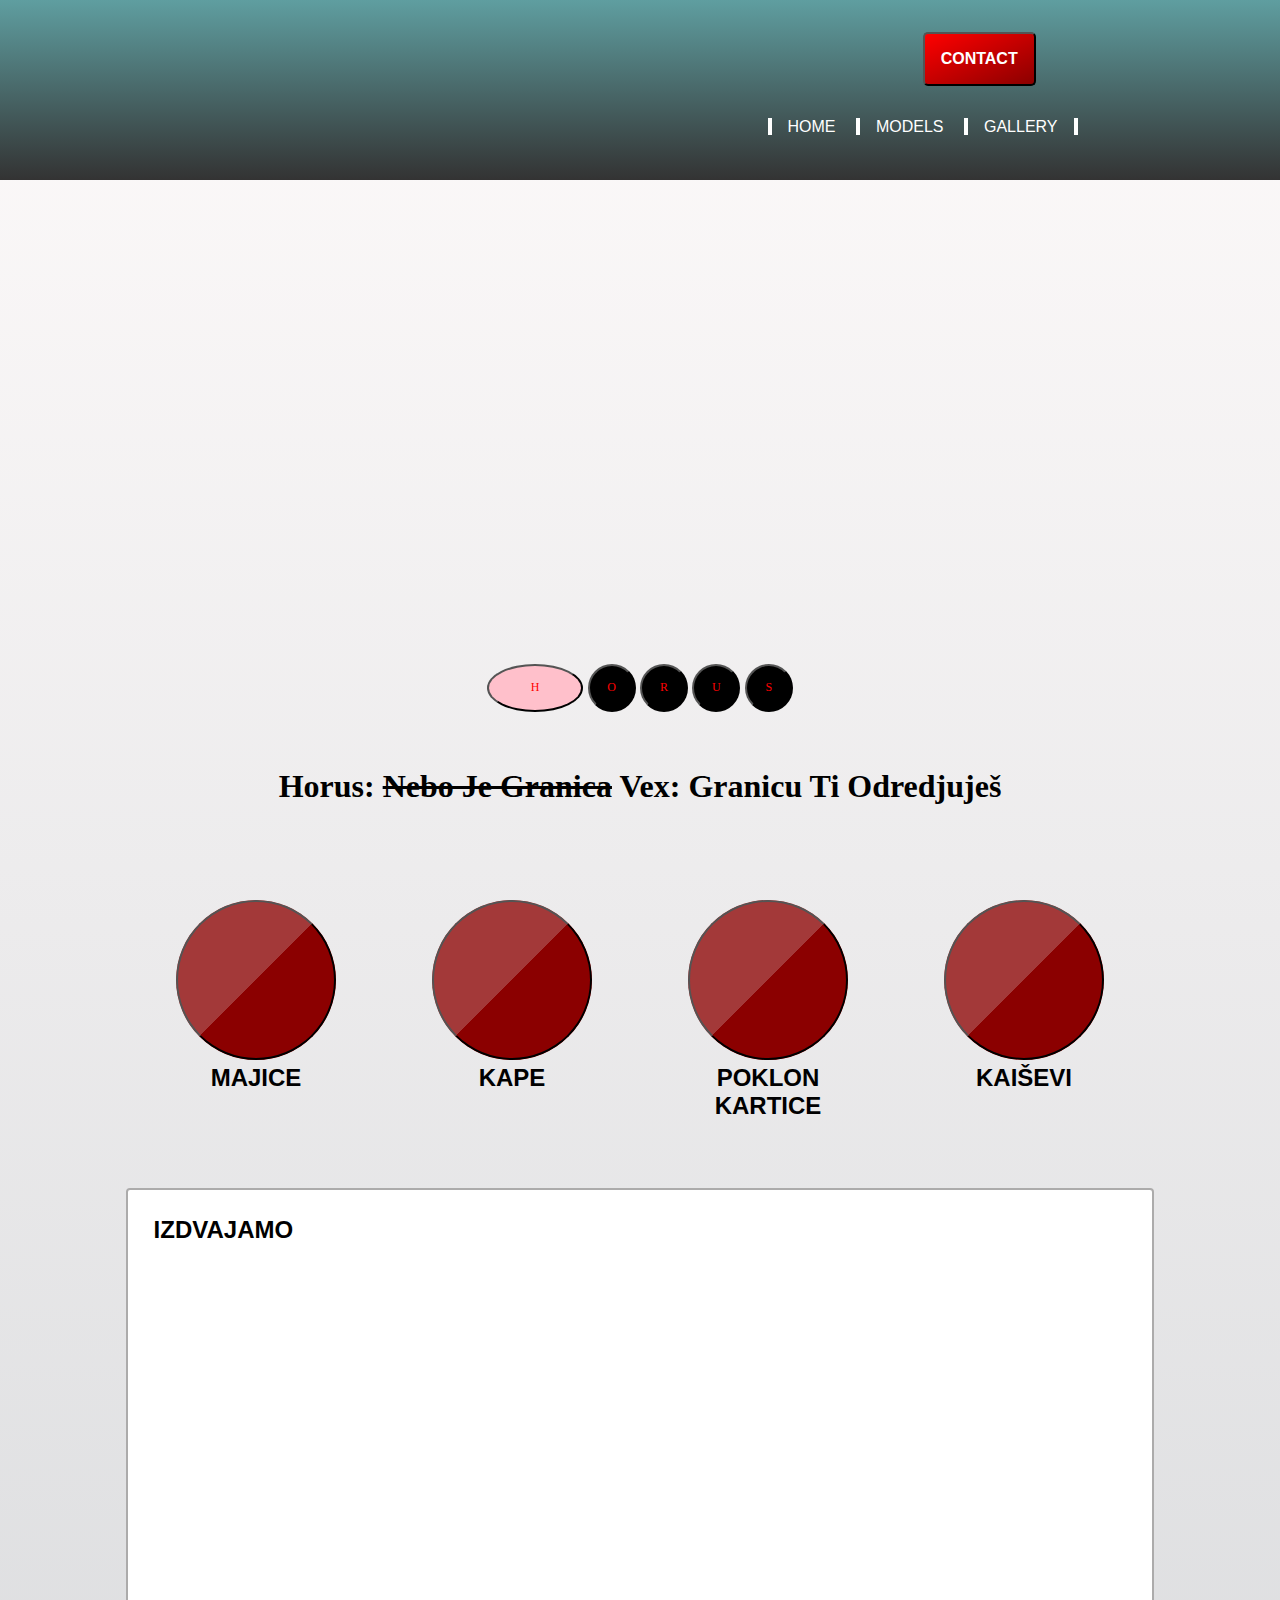
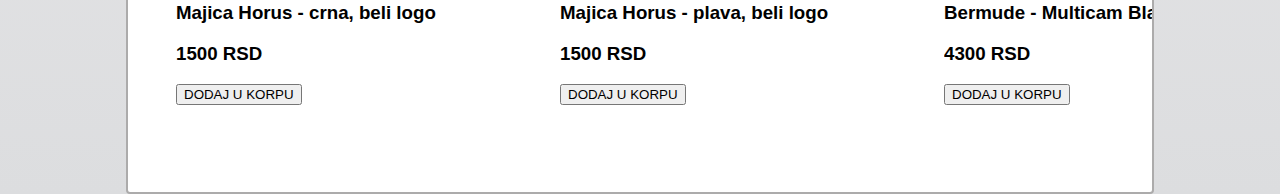
==== websiteModelTwo.html @ 19a073bb "Add files via upload" ====
<!DOCTYPE html>
<html>
<head>
    <meta charset="UTF-8">
    <title>websiteModelTwo</title>
    <link rel="stylesheet" type="text/css" href="websiteModelTwo.style.css">
</head>
<body>
    <div class="headerAndColumn">
    <div class="header">
        <div class="logo">
            <a href="https://vex-code-artist.neocities.org/">
            <div class="logoPicture" alt="loading logo"></div>
            </a>
        </div>
        <div class="contacts">
            <div class="buttonSearchHolder">
                <button id="languageEnglish" class="language">ENG/SRB</button>
                <button id="languageSerbian" class="language" style="display:none">SRB/ENG</button>
                <button id="contactEnglish" style="display: inline;" class="contactUs">CONTACT</button>
                <button id="contactSerbian" style="display: none;" class="contactUs">KONTAKT</button>
            </div>
            <div id="linksEnglish" style="display:inline" class="linksBellowButtonSearchHolder">
                <a href="https://vex-code-artist.neocities.org/">HOME</a>
                <a href="https://vex-code-artist.neocities.org/vexModels">MODELS</a>
                <a href="https://vex-code-artist.neocities.org/vexGalleryEnglish" style="border-right: 0.25rem solid white;">GALLERY</a>
            </div>
            <div id="linksSerbian" style="display:none" class="linksBellowButtonSearchHolder">
                <a href="https://vex-code-artist.neocities.org/">POČETNA</a>
                <a href="https://vex-code-artist.neocities.org/vexModels">MODELI</a>
                <a href="https://vex-code-artist.neocities.org/vexGalleryEnglish" style="border-right: 0.25rem solid white;">GALERIJA</a>
            </div>
        </div>
    </div>
    <div class="firstColumn">
    <div id="niceGallery" class="niceGallery">
    <div id="daughterOne" class="niceGalleryDaughter"></div>
    <div id="daughterTwo" class="niceGalleryDaughter"></div>
    <div id="daughterThree" class="niceGalleryDaughter"></div>
    <div id="daughterFour" class="niceGalleryDaughter"></div>
    <div id="daughterFive" class="niceGalleryDaughter"></div>
    </div> 
    </div>
    <div class="holderButtonVex">
    <button style="width:6rem; background-color: pink;" id="leftV">H</button>
    <button id="leftE">O</button>
    <button id="centerX">R</button>
    <button id="rightE">U</button>
    <button id="rightV">S</button>
    </div>
    <button id="buttonVexBlock"></button>
    <h1 style="text-align: center; color: black; font-family:cursive; margin-top: 3rem;">Horus: <span style="text-decoration: line-through;">Nebo Je Granica</span> Vex: Granicu Ti Odredjuješ</h1>
    </div>
    <div class="sixCircleContainer">
    <div class="sixCircleContainerDaughter" id="sixCircleContainerDaughter">
        <div class="circleMother" id="circleOneMother">
        <div id="circleOne">
            <button class="circleOneDaughter" id="circleOneDaughter"></button>
        </div>
        <h2>MAJICE</h2>
        </div>
        <div class="circleMother" id="circleTwoMother">
        <div id="circleTwo">
            <button class="circleOneDaughter" id="circleTwoDaughter"></button>
        </div>
        <h2>KAPE</h2>
        </div>
        <div class="circleMother"  id="circleThreeMother">
        <div id="circleThree">
            <button class="circleOneDaughter" id="circleThreeDaughter"></button>
        </div>
        <h2>POKLON KARTICE</h2>
        </div>
        <div class="circleMother" id="circleFourMother">
        <div id="circleFour">
            <button class="circleOneDaughter" id="circleFourDaughter"></button>
        </div>
        <h2>KAIŠEVI</h2>
        </div>
        <div class="circleMother" id="circleFiveMother">
        <div id="circleFive">
            <button class="circleOneDaughter" id="circleFiveDaughter"></button>
        </div>
        <h2>PRIVESCI</h2>
        </div>
        <div class="circleMother" id="circleSixMother">
        <div id="circleSix">
            <button class="circleOneDaughter" id="circleSixDaughter" ></button>
        </div>
        <h2>ŠOLJE</h2>
        </div>
        <div class="circleMother"  id="circleSevenMother">
            <div id="circleSeven">
            <button class="circleOneDaughter" id="circleSevenDaughter"></button>
        </div>
        <h2>UPALJAČI ZA AUTOMOBILE</h2>
        </div>
        <div class="circleMother" id="circleEightMother">
        <div id="circleEight">
            <button class="circleOneDaughter" id="circleEightDaughter"></button>
        </div>
        <h2>LISICE</h2>
        </div>
        <div class="circleMother" id="circleOneMother">
            <div id="circleOne">
                <button class="circleOneDaughter" id="circleOneDaughter"></button>
            </div>
            <h2>MAJICE</h2>
            </div>
            <div class="circleMother" id="circleTwoMother">
            <div id="circleTwo">
                <button class="circleOneDaughter" id="circleTwoDaughter"></button>
            </div>
            <h2>KAPE</h2>
            </div>
            <div class="circleMother"  id="circleThreeMother">
            <div id="circleThree">
                <button class="circleOneDaughter" id="circleThreeDaughter"></button>
            </div>
            <h2>POKLON KARTICE</h2>
            </div>
            <div class="circleMother" id="circleFourMother">
            <div id="circleFour">
                <button class="circleOneDaughter" id="circleFourDaughter"></button>
            </div>
            <h2>KAIŠEVI</h2>
            </div>
            <div class="circleMother" id="circleFiveMother">
            <div id="circleFive">
                <button class="circleOneDaughter" id="circleFiveDaughter"></button>
            </div>
            <h2>PRIVESCI</h2>
            </div>
            <div class="circleMother" id="circleSixMother">
            <div id="circleSix">
                <button class="circleOneDaughter" id="circleSixDaughter" ></button>
            </div>
            <h2>ŠOLJE</h2>
            </div>
    </div>
    </div>
    <div class="sixCircleContainerMobile">
        <div class="sixCircleContainerDaughterMobile" id="sixCircleContainerDaughterMobile">
            <div class="circleMotherMobile" id="circleOneMotherMobile">
            <div id="circleOneMobile">
                <button class="circleOneDaughterMobile" id="circleOneDaughterMobile"></button>
            </div>
            <h2>MAJICE</h2>
           </div>
           <div class="circleMotherMobile" id="circleTwoMotherMobile">
            <div id="circleTwoMobile">
                <button class="circleOneDaughterMobile" id="circleTwoDaughterMobile"></button>
            </div>
            <h2>KAPE</h2>
           </div>
           <div class="circleMotherMobile" id="circleThreeMotherMobile">
            <div id="circleThreeMobile">
                <button class="circleOneDaughterMobile" id="circleThreeDaughterMobile"></button>
            </div>
            <h2>POKLON KARTICE</h2>
            </div>
            <div class="circleMotherMobile" id="circleFourMotherMobile">
            <div id="circleFourMobile">
                <button class="circleOneDaughterMobile" id="circleFourDaughterMobile"></button>
            </div>
            <h2>KAIŠEVI</h2>
            </div>
            <div class="circleMotherMobile" id="circleFiveMotherMobile">
            <div id="circleFiveMobile">
                <button class="circleOneDaughterMobile" id="circleFiveDaughterMobile"></button>
            </div>
            <h2>PRIVESCI</h2>
            </div>
            <div class="circleMotherMobile" id="circleSixMotherMobile">
            <div id="circleSixMobile">
                <button class="circleOneDaughterMobile" id="circleSixDaughterMobile"></button>
            </div>
            <h2>ŠOLJE</h2>
            </div>
            <div class="circleMotherMobile" id="circleSevenMotherMobile">
            <div id="circleSevenMobile">
                <button class="circleOneDaughterMobile" id="circleSevenDaughterMobile"></button>
            </div>
            <h2>UPALJAČI ZA AUTOMOBILE</h2>
            </div>
            <div class="circleMotherMobile" id="circleEightMotherMobile">
            <div id="circleEightMobile">
                <button class="circleOneDaughterMobile" id="circleEightDaughterMobile"></button>
            </div>
            <h2>LISICE</h2>
            </div>
            <div class="circleMotherMobile" id="circleOneMotherMobile">
                <div id="circleOneMobile">
                    <button class="circleOneDaughterMobile" id="circleOneDaughterMobile"></button>
                </div>
                <h2>MAJICE</h2>
               </div>
               <div class="circleMotherMobile" id="circleTwoMotherMobile">
                <div id="circleTwoMobile">
                    <button class="circleOneDaughterMobile" id="circleTwoDaughterMobile"></button>
                </div>
                <h2>KAPE</h2>
               </div>
               <div class="circleMotherMobile" id="circleThreeMotherMobile">
                <div id="circleThreeMobile">
                    <button class="circleOneDaughterMobile" id="circleThreeDaughterMobile"></button>
                </div>
                <h2>POKLON KARTICE</h2>
                </div>
                <div class="circleMotherMobile" id="circleFourMotherMobile">
                <div id="circleFourMobile">
                    <button class="circleOneDaughterMobile" id="circleFourDaughterMobile"></button>
                </div>
                <h2>KAIŠEVI</h2>
                </div>
                <div class="circleMotherMobile" id="circleFiveMotherMobile">
                <div id="circleFiveMobile">
                    <button class="circleOneDaughterMobile" id="circleFiveDaughterMobile"></button>
                </div>
                <h2>PRIVESCI</h2>
                </div>
                <div class="circleMotherMobile" id="circleSixMotherMobile">
                <div id="circleSixMobile">
                    <button class="circleOneDaughterMobile" id="circleSixDaughterMobile"></button>
                </div>
                <h2>ŠOLJE</h2>
                </div>
        </div>
        </div>
        <div class="fourCubeContainer">
            <h2 style="font-weight: strong; text-align: LEFT;">IZDVAJAMO</h2>
            <div class="fourCubeContainerDaughter" id="fourCubeContainerDaughter">
                <div class="cubeMother" id="cubeOneMother">
                <div id="cubeOne">
                    <button class="cubeOneDaughter" id="cubeOneDaughter"></button>
                </div>
                <h3><span>Majica Horus - crna, beli logo</span></h3>
                <h3>1500 RSD</h3>
                <button id="pro01">DODAJ U KORPU</button>
                </div>
                <div class="cubeMother" id="cubeTwoMother">
                <div id="cubeTwo">
                    <button class="cubeOneDaughter" id="cubeTwoDaughter"></button>
                </div>
                <h3>Majica Horus - plava, beli logo</h3>
                <h3>1500 RSD</h3>
                <button id="pro02" >DODAJ U KORPU</button>
                </div>
                <div class="cubeMother"  id="cubeThreeMother">
                <div id="cubeThree">
                    <button class="cubeOneDaughter" id="cubeThreeDaughter"></button>
                </div>
                <h3>Bermude - Multicam Black</h3>
                <h3>4300 RSD</h3>
                <button id="pro03">DODAJ U KORPU</button>
                </div>
                <div class="cubeMother" id="cubeFourMother">
                <div id="cubeFour">
                    <button class="cubeOneDaughter" id="cubeFourDaughter"></button>
                </div>
                <h3>Duks D-1A INT - zeleni</h3>
                <h3>4900 RSD</h3>
                <button id="pro04">DODAJ U KORPU</button>
                </div>
                <div class="cubeMother" id="cubeFiveMother">
                <div id="cubeFive">
                    <button class="cubeOneDaughter" id="cubeFiveDaughter"></button>
                </div>
                <h3>Pantalone P-2 Gen II TCT - kojot</h3>
                <h3>7500 RSD</h3>
                <button id="pro05" >DODAJ U KORPU</button>
                </div>
                <div class="cubeMother" id="cubeSixMother">
                <div id="cubeSix">
                    <button class="cubeOneDaughter" id="cubeSixDaughter" ></button>
                </div>
                <h3>Jakna X-5 - crna</h3>
                <h3>12900 RSD</h3>
                <button id="pro06">DODAJ U KORPU</button>
                </div>
                <div class="cubeMother"  id="cubeSevenMother">
                    <div id="cubeSeven">
                    <button class="cubeOneDaughter" id="cubeSevenDaughter"></button>
                </div>
                <h3>Aktivni veš Raptor donji- zeleni</h3>
                <h3>3600 RSD</h3>
                <button id="pro07">DODAJ U KORPU</button>
                </div>
                <div class="cubeMother" id="cubeEightMother">
                <div id="cubeEight">
                    <button class="cubeOneDaughter" id="cubeEightDaughter"></button>
                </div>
                <h3>Aktivni veš Raptor gornji- zeleni</h3>
                <h3>3600 RSD</h3>
                <button id="pro08">DODAJ U KORPU</button>
                </div>
                <div class="cubeMother" id="cubeOneMother">
                    <div id="cubeOne">
                        <button class="cubeOneDaughter" id="cubeOneDaughter"></button>
                    </div>
                    <h3><span>Majica Horus - crna, beli logo</span></h3>
                    <h3>1500 RSD</h3>
                    <button id="pro011">DODAJ U KORPU</button>
                    </div>
                     <div class="cubeMother" id="cubeTwoMother">
                <div id="cubeTwo">
                    <button class="cubeOneDaughter" id="cubeTwoDaughter"></button>
                </div>
                <h3>Majica Horus - plava, beli logo</h3>
                <h3>1500 RSD</h3>
                <button id="pro022" >DODAJ U KORPU</button>
                </div>
                <div class="cubeMother"  id="cubeThreeMother">
                <div id="cubeThree">
                    <button class="cubeOneDaughter" id="cubeThreeDaughter"></button>
                </div>
                <h3>Bermude - Multicam Black</h3>
                <h3>4300 RSD</h3>
                <button id="pro033">DODAJ U KORPU</button>
                </div>
                <div class="cubeMother" id="cubeFourMother">
                <div id="cubeFour">
                    <button class="cubeOneDaughter" id="cubeFourDaughter"></button>
                </div>
                <h3>Duks D-1A INT - zeleni</h3>
                <h3>4900 RSD</h3>
                <button id="pro044">DODAJ U KORPU</button>
                </div>
            </div>
            </div>
            <div class="fourCubeContainerMobile">
                <h2 style="font-weight: strong; text-align: LEFT;">IZDVAJAMO</h2>
                <div class="fourCubeContainerDaughterMobile" id="fourCubeContainerDaughterMobile">
                    <div class="cubeMotherMobile" id="cubeOneMotherMobile">
                    <div id="cubeOneMobile">
                        <button class="cubeOneDaughterMobile" id="cubeOneDaughterMobile"></button>
                    </div>
                    <h3>Majica Horus - crna, beli logo</h3>
                    <h3>1500 RSD</h3>
                    <button id="pro01Mob"  class="proMob">DODAJ U KORPU</button>
                   </div>
                   <div class="cubeMotherMobile" id="cubeTwoMotherMobile">
                    <div id="cubeTwoMobile">
                        <button class="cubeOneDaughterMobile" id="cubeTwoDaughterMobile"></button>
                    </div>
                    <h3>Majica Horus - plava, beli logo</h3>
                    <h3>1500 RSD</h3>
                    <button id="pro02Mob"  class="proMob" >DODAJ U KORPU</button>
                   </div>
                   <div class="cubeMotherMobile" id="cubeThreeMotherMobile">
                    <div id="cubeThreeMobile">
                        <button class="cubeOneDaughterMobile" id="cubeThreeDaughterMobile"></button>
                    </div>
                    <h3>Bermude - Multicam Black</h3>
                    <h3>4300 RSD</h3>
                    <button id="pro03Mob"  class="proMob" >DODAJ U KORPU</button>
                    </div>
                    <div class="cubeMotherMobile" id="cubeFourMotherMobile">
                    <div id="cubeFourMobile">
                        <button class="cubeOneDaughterMobile" id="cubeFourDaughterMobile"></button>
                    </div>
                    <h3>Duks D-1A INT - zeleni</h3>
                    <h3>4900 RSD</h3>
                   <button id="pro04Mob"  class="proMob">DODAJ U KORPU</button>
                    </div>
                    <div class="cubeMotherMobile" id="cubeFiveMotherMobile">
                    <div id="cubeFiveMobile">
                        <button class="cubeOneDaughterMobile" id="cubeFiveDaughterMobile"></button>
                    </div>
                    <h3>Pantalone P-2 Gen II TCT - kojot</h3>
                    <h3>7500 RSD</h3>
                    <button id="pro05Mob"  class="proMob" >DODAJ U KORPU</button>
                    </div>
                    <div class="cubeMotherMobile" id="cubeSixMotherMobile">
                    <div id="cubeSixMobile">
                        <button class="cubeOneDaughterMobile" id="cubeSixDaughterMobile"></button>
                    </div>
                    <h3>Jakna X-5 - crna</h3>
                <h3>12900 RSD</h3>
                <button id="pro06Mob"  class="proMob">DODAJ U KORPU</button>
                    </div>
                    <div class="cubeMotherMobile" id="cubeSevenMotherMobile">
                    <div id="cubeSevenMobile">
                        <button class="cubeOneDaughterMobile" id="cubeSevenDaughterMobile"></button>
                    </div>
                    <h3>Aktivni veš Raptor donji- zeleni</h3>
                <h3>3600 RSD</h3>
                <button id="pro07Mob"  class="proMob">DODAJ U KORPU</button>
                    </div>
                    <div class="cubeMotherMobile" id="cubeEightMotherMobile">
                    <div id="cubeEightMobile">
                        <button class="cubeOneDaughterMobile" id="cubeEightDaughterMobile"></button>
                    </div>
                    <h3>Aktivni veš Raptor gornji- zeleni</h3>
                <h3>3600 RSD</h3>
                <button id="pro08Mob" class="proMob">DODAJ U KORPU</button>
                    </div>
                    <div class="cubeMotherMobile" id="cubeOneMotherMobile">
                        <div id="cubeOneMobile">
                            <button class="cubeOneDaughterMobile" id="cubeOneDaughterMobile"></button>
                        </div>
                        <h3>Majica Horus - crna, beli logo</h3>
                        <h3>1500 RSD</h3>
                        <button id="pro011Mob" class="proMob">DODAJ U KORPU</button>
                       </div>
                       <div class="cubeMotherMobile" id="cubeTwoMotherMobile">
                        <div id="cubeTwoMobile">
                            <button class="cubeOneDaughterMobile" id="cubeTwoDaughterMobile"></button>
                        </div>
                        <h3>Majica Horus - plava, beli logo</h3>
                        <h3>1500 RSD</h3>
                        <button id="pro022Mob" class="proMob" >DODAJ U KORPU</button>
                       </div>
                       <div class="cubeMotherMobile" id="cubeThreeMotherMobile">
                        <div id="cubeThreeMobile">
                            <button class="cubeOneDaughterMobile" id="cubeThreeDaughterMobile"></button>
                        </div>
                        <h3>Bermude - Multicam Black</h3>
                        <h3>4300 RSD</h3>
                        <button id="pro033Mob" class="proMob" >DODAJ U KORPU</button>
                        </div>
                        <div class="cubeMotherMobile" id="cubeFourMotherMobile">
                        <div id="cubeFourMobile">
                            <button class="cubeOneDaughterMobile" id="cubeFourDaughterMobile"></button>
                        </div>
                        <h3>Duks D-1A INT - zeleni</h3>
                        <h3>4900 RSD</h3>
                       <button id="pro044Mob" class="proMob">DODAJ U KORPU</button>
                        </div>
                        <div class="cubeMotherMobile" id="cubeFiveMotherMobile">
                </div>
                </div>
            </div>
                <div id="cartMother">
                    <div id="cart"></div>
                    <div id="price"></div>
                    <div id="clear"></div>
                    <div id="plus"></div>
                    <div id="quantity"></div>
                    <div id="minus"></div>
                    <button id="size"></button>
                    <button id="cont" style="font-family: cursive;">Kupi</button>
                    <div id="saldo" style="font-family: cursive;">Ukupno:</div>
                </div>
    <script src="websiteModelTwo.script.js"></script>
</body>
</html>
---- websiteModelTwo.style.css ----
body {
    width: 100%;
    margin: 0;
    padding: 0;
    overflow-x: hidden;
    font-family: 'Trebuchet MS', 'Lucida Sans Unicode', 'Lucida Grande', 'Lucida Sans', Arial, sans-serif;
    background: linear-gradient(to bottom, #fdfafa, #dcdddf);
  
  }
  
  .backgroundOverlay {
      background-color: rgba(0, 0, 0, 0.5);
      width: 100vw;
      height: 100vh;
    z-index: 2;
  }
  
  .backgroundOverlayTwo {
      background-color: rgba(0, 0, 0, 0.1);
      width: 100vw;
      height: auto;
    z-index: 2;
  }
  
  .headerAndColumn{
    width: 100%;
    height: 100vh;
  }
  
  .secondColumn {
    width: 100%;
    height: 100vh;
  }
  
  
  
  .header {
    width: 100%;
    height: 20vh;
    display: flex;
    background: linear-gradient(to bottom, cadetblue, #333333);
  }
  
  .logo {
    text-align: center;
    flex-grow: 1;
  }
  
  .logoPicture {
    width: 10rem;
    height: 15rem;
    background-image: url('img/vexLogo.png');
    background-repeat: no-repeat;
    background-size: contain;
    margin-top: 2rem;
    margin-left: auto;
    margin-right: auto;
    cursor: pointer;
  }
  
  .contacts {
    flex-grow: 1;
    text-align: center;
  }
  
  .buttonSearchHolder {
    margin-right: auto;
    margin-left: auto;
    margin: 2rem;
  }
  
  .language {
    font-size: 1rem;
    color: brown;
    cursor: pointer;
    border-radius: 5px;
    font-weight: bold;
    background: linear-gradient(to bottom, lightgray, white);
    padding: 1rem;
    display: inline;
    visibility: hidden;
  }
  .language:hover {
    background: linear-gradient(to bottom, white, lightgray);
  }
  .contactUs {
    font-size: 1rem;
    background: linear-gradient(to bottom right, red, darkred);
    color: white;
    font-weight: bold;
    cursor: pointer;
    border-radius: 5px;
    padding: 1rem;
  }
  .contactUs:hover {
    background: linear-gradient(to bottom right, darkred, red);
  }
  .linksBellowButtonSearchHolder a{
    text-decoration: none;
    color: white;
    font-size: 1rem;
    border-left: 0.25rem solid white;
    padding-left: 1rem;
    padding-right: 1rem;
  }
  .linksBellowButtonSearchHolder a:hover{
    color: red;
  }
  
  .firstColumn {
    height: 60vh;
    width: 100%;
    overflow: hidden;
  }

  #niceGallery{
    display: grid;
    grid-template-columns: 1fr 1fr 1fr 1fr 1fr;
    transition: transform 1s ease-in-out;
    grid-template-areas: 
    "one  two three four five";
    width: 500%;
    height: 60vh;
  }



#daughterOne{
background-image: url('websiteModelTwoImage/horusPhotoOne.jpg');
grid-area: one;
background-size: 100% 100%;
background-repeat: no-repeat;

}

#daughterTwo{
  background-image: url('websiteModelTwoImage/horusPhotoTwo.jpg');
  grid-area: two;
  background-size: 100% 100%;
  background-repeat: no-repeat;
}

#daughterThree{
  background-image: url('websiteModelTwoImage/horusPhotoThree.jpg');
  grid-area: three;
  background-size: 100% 100%;
  background-repeat: no-repeat;
}

#daughterFour{
  background-image: url('websiteModelTwoImage/horusPhotoFour.jpg');
  grid-area: four;
  background-size: 100% 100%;
  background-repeat: no-repeat;
}

#daughterFive{
  background-image: url('websiteModelTwoImage/horusPhotoFive.jpg');
  grid-area: five;
  background-size: 100% 100%;
  background-repeat: no-repeat;
}


  .holderButtonVex{
    height: auto;
    margin-left: auto;
    margin-right: auto;
    width: 100%;
    text-align: center;
    position: absolute;
    top: 73.75vh;
    z-index: 2;
  }

  .holderButtonVex button{
    border-radius: 50%;
    color: red;
    font-size: 0.75rem;
    width: 3rem;
    height: 3rem;
    cursor: pointer;
    margin-left: auto;
    margin-right: auto;
    background-color: black;
    font-family: fantasy;
    z-index: 1;
  }


  #buttonVexBlock {
    z-index: 2;
    position: absolute;
    top: 73.75vh;
    width: 100%;
    height: 5rem;
    background-color: rgba(0, 0, 0, 0);
    border-color: rgba(0, 0, 0, 0);
  }
  
  .firstColumnImgAndText {
    height: 100%;
    width: 100vw;
    background-image: url('websiteModelOneImage/wilcraftFirstColumn.png');
    background-repeat: no-repeat;
    background-size: 100% 100%;
  }
  
  #firstLineText {
    padding-left: 5%;
    padding-top: 2.5%;
    font-size: 4rem;
    font-family: 'Trebuchet MS', 'Lucida Sans Unicode', 'Lucida Grande', 'Lucida Sans', Arial, sans-serif;
    font-style: italic;
    font-weight: bolder;
    margin: 0;
    color:black;
  }
  
  
  #secondLineText {
    padding-left: 5%;
    font-size: 2rem;
    margin: 0;
    font-family: 'Trebuchet MS', 'Lucida Sans Unicode', 'Lucida Grande', 'Lucida Sans', Arial, sans-serif;
    font-style: italic;
    font-weight: bolder;
    color:white;
  }
  
  .buttonLearnMoreOne {
    margin-left: 5%;
    margin-top: 1rem;
    padding: 0.5rem;
    font-size: 1rem;
    background: linear-gradient(to bottom right, red, darkred);
    color: white;
    font-weight: bold;
    cursor: pointer;
    border-radius: 5px;
    text-decoration: line-through;
  }
  
  .buttonLearnMoreOne:hover {
    background: linear-gradient(to bottom right, darkred, red);
  }

  .textUnderButtonOneLearnMore {
    color: white;
    margin-left: 2.5%;
    margin-top: 0;
    margin-bottom: 0;
    font-size: 1.5rem;
    font-weight: bolder;
    font-style: italic;
    font-family:Arial, Helvetica, sans-serif;
  }
  .columnOneTwoThree {
    width: 80%;
    height: 20vh;
    display: grid;
    grid-template-areas: 
    "fir sec thi";
    grid-template-columns: 1fr 1fr 1fr;
    grid-template-rows: 1fr;
    margin-left: auto;
    margin-right: auto;
    padding: 2.5%;
  }
  
  .firstPartColumn{
    flex-grow: 1;
    width: 100%;
    height: auto;
    text-align: right;
    border-right: 0.25rem solid white;
    padding-right: 5%;
  }
  
  .firstPartColumn img  {
    width: 10rem;
    height: 7.5rem;
    cursor: pointer;
  }
  
  .firstPartColumn a {
    font-weight: bold;
    color: white;
  }
  
  .secondPartColumn{
    flex-grow: 1;
    text-align: center;
    padding: 0.5rem;
  }
  
  .secondPartColumn a {
    color: white;
    font-size: 1rem;
    font-weight: bold;
  }
  
  .thirdPartColumn{
    flex-grow: 1;
    text-align: left;
    padding-left: 5%;
    border-left: 0.25rem solid white;
  }
  
  
  .secondPartColumnGridInside {
  display: grid;
  width: 80%;
  height: 80%;
  grid-template-areas: 
  "one two" 
  "thre";
  grid-template-columns: 1fr 1fr;
  grid-template-rows: 1fr 1fr;
  margin-left: auto;
  margin-right: auto;
  }
  .thirdPartColumnBox {
    width: 50%;
    height: auto;
    border: 0.20rem dotted white;
    border-radius: 5%;
    margin-top: 5%;
    padding: 0.5rem;
  }
  .subscribe {
    margin-top: 2.5%;
    background: linear-gradient(to bottom right, red, darkred);
    color: white;
    font-weight: bold;
    cursor: pointer;
    border-radius: 5px;
    padding: 0.5rem;
    font-size: 1rem;
  }
  .subscribe:hover {
    background: linear-gradient(to bottom right, darkred, red);
  }
  
  h2{
    margin-left: 2.5%;
    margin-right: 2.5%;
    margin-top: 2.5%;
  }
  
  p{
    margin-left: 2.5%;
    margin-right: 2.5%;
    margin-top: 2.5%;
  }
  .theLastColumn {
    width: 100%;
    height: 30vh;
    text-align: left;
    color: white;
    background: linear-gradient(to top, cadetblue, #333333);
  }

.sixCircleContainer {
  width: 80%;
  height: auto;
  margin-left: auto;
  margin-right: auto;
  text-align: center;
  overflow: hidden;
}


.sixCircleContainerDaughter {
  margin-left: auto;
  margin-right: auto;
  display: grid;
  grid-template-columns: 1fr 1fr 1fr 1fr 1fr 1fr 1fr 1fr 1fr 1fr 1fr 1fr 1fr 1fr;
  grid-template-areas: 'one two three four five six seven eight';
  text-align: center;
  cursor: grab;
}


.circleMother {
  width: 10rem;
  height: 15rem;
  margin-left: 3rem;
  margin-right: 3rem;
  margin-bottom: 3rem;
  padding: 0;
  overflow: hidden;
}


.circleMother div{
  width: 10rem;
  height: 10rem;
  border-radius: 50%;
  background: linear-gradient(to bottom right, rgb(163, 57, 57) 50%, darkred 50%);
  padding: 0;
  overflow: hidden;
}

.circleOneDaughter {
  width: 10rem;
  height: 10rem;
  border-radius: 50%;
  background-color:rgba(0, 0, 0, 0);
  background-repeat: no-repeat;
  background-position: center;
  cursor: pointer;
}

#circleOne{
  grid-area: one;
}

#circleOneDaughter {
  background-image: url('websiteModelTwoImage/circleImgOne.png');
  background-size: 75% 50%;
}

#circleTwo{
  grid-area: two;
}

#circleTwoDaughter {
  background-image: url('websiteModelTwoImage/circleImgTwo.png');
  background-size: 200% 200%;
}

#circleThree{
  grid-area: three;
}

#circleThreeDaughter {
  background-image: url('websiteModelTwoImage/circleImgThree.png');
  background-size: 100% 100%;
}

#circleFour{
  grid-area: four;
}

#circleFourDaughter {
  background-image: url('websiteModelTwoImage/circleImgFour.png');
  background-size: 100% 100%;
}

#circleFive{
  grid-area: five;
}

#circleFiveDaughter {
  background-image: url('websiteModelTwoImage/circleImgFive.png');
  background-size: 75% 75%;
}

#circleSix{
  grid-area: six;
}

#circleSixDaughter {
  background-image: url('websiteModelTwoImage/circleImgSix.png');
  background-size: 125% 75%;
}


#circleSeven{
  grid-area: seven;
}

#circleSevenDaughter {
  background-image: url('websiteModelTwoImage/circleImgSeven.png');
  background-size: 75% 75%;
}

#circleEight{
  grid-area: eight;
}

#circleEightDaughter {
  background-image: url('websiteModelTwoImage/circleImgEight.png');
  background-size: 100% 100%;
}


.sixCircleContainerMobile {
  display: none;
  width: 95%;
  height: auto;
  margin-left: auto;
  margin-right: auto;
  text-align: center;
  overflow: hidden;
}


.sixCircleContainerDaughterMobile {
  margin-left: auto;
  margin-right: auto;
  display: grid;
  grid-template-columns: 1fr 1fr 1fr 1fr 1fr 1fr 1fr 1fr 1fr 1fr 1fr 1fr 1fr 1fr;
  grid-template-areas: 'one two three four five six seven eight';
  text-align: center;
}

.circleMotherMobile{
  width: 20rem;
  height: 30rem;
  margin-left: 4.5rem;
  margin-right: 4.5rem;
  margin-bottom: 3rem;
}


.circleMotherMobile div{
  width: 20rem;
  height: 20rem;
  border-radius: 50%;
  background: linear-gradient(to bottom right, rgb(163, 57, 57) 50%, darkred 50%);
}

.circleOneDaughterMobile {
  width: 20rem;
  height: 20rem;
  border-radius: 50%;
  background-color:rgba(0, 0, 0, 0);
  background-repeat: no-repeat;
  background-position: center;
}

#circleOneMobile{
  grid-area: one;
}

#circleOneDaughterMobile {
  background-image: url('websiteModelTwoImage/circleImgOne.png');
  background-size: 75% 50%;
}

#circleTwoMobile{
  grid-area: two;
}

#circleTwoDaughterMobile {
  background-image: url('websiteModelTwoImage/circleImgTwo.png');
  background-size: 200% 200%;
}

#circleThreeMobile{
  grid-area: three;
}

#circleThreeDaughterMobile {
  background-image: url('websiteModelTwoImage/circleImgThree.png');
  background-size: 100% 100%;
}

#circleFourMobile{
  grid-area: four;
}

#circleFourDaughterMobile {
  background-image: url('websiteModelTwoImage/circleImgFour.png');
  background-size: 100% 100%;
}


#circleFiveMobile{
  grid-area: five;
}

#circleFiveDaughterMobile {
  background-image: url('websiteModelTwoImage/circleImgFive.png');
  background-size: 75% 50%;
}

#circleSixMobile{
  grid-area: six;
}

#circleSixDaughterMobile {
  background-image: url('websiteModelTwoImage/circleImgSix.png');
  background-size: 125% 75%;
}

#circleSevenMobile{
  grid-area: seven;
}

#circleSevenDaughterMobile {
  background-image: url('websiteModelTwoImage/circleImgSeven.png');
  background-size: 75% 75%;
}

#circleEightMobile{
  grid-area: eight;
}

#circleEightDaughterMobile {
  background-image: url('websiteModelTwoImage/circleImgEight.png');
  background-size: 100% 100%;
}


.fourCubeContainer {
  width: 80%;
  height: auto;
  margin-left: auto;
  margin-right: auto;
  text-align: center;
  overflow: hidden;
  border: 0.15rem solid rgb(172, 171, 171);
  border-radius: 0.25rem;
  background-color: white;
}


.fourCubeContainerDaughter {
  margin-left: auto;
  margin-right: auto;
  display: grid;
  grid-template-columns: 1fr 1fr 1fr 1fr 1fr 1fr 1fr 1fr 1fr 1fr 1fr 1fr;
  grid-template-areas: 'one two three four five six seven eight';
  text-align: left;
  cursor: grab;
}


.cubeMother {
  width: 18rem;
  height: 30rem;
  margin-left: 3rem;
  margin-right: 3rem;
  margin-bottom: 3rem;
  cursor: pointer;
  padding: 0;
  overflow: hidden;
  text-align: left;
  background-color: white;
}


.cubeMother div{
  width: 18rem;
  height: 20rem;
  cursor: pointer;
  padding: 0;
  overflow: hidden;
}



.cubeOneDaughter {
  width: 18rem;
  height: 20rem;
  background-color:rgba(0, 0, 0, 0);
  background-repeat: no-repeat;
  background-position: center;
  border: none;
  cursor: grab;
}

#cubeOne{
  grid-area: one;
}

#cubeOneDaughter {
  background-image: url('websiteModelTwoImage/cubeImageOne.jpg');
  background-size: 100% 100%;
}

#cubeTwo{
  grid-area: two;
}

#cubeTwoDaughter {
  background-image: url('websiteModelTwoImage/cubeImageTwo.jpg');
  background-size: 100% 100%;
}

#cubeThree{
  grid-area: three;
}

#cubeThreeDaughter {
  background-image: url('websiteModelTwoImage/cubeImageThree.jpg');
  background-size: 100% 100%;
}

#cubeFour{
  grid-area: four;
}

#cubeFourDaughter {
  background-image: url('websiteModelTwoImage/cubeImageFour.jpg');
  background-size: 100% 100%;
}

#cubeFive{
  grid-area: five;
}

#cubeFiveDaughter {
  background-image: url('websiteModelTwoImage/cubeImageFive.jpg');
  background-size: 100% 100%;
}

#cubeSix{
  grid-area: six;
}

#cubeSixDaughter {
  background-image: url('websiteModelTwoImage/cubeImageSix.jpg');
  background-size: 100% 100%;
}


#cubeSeven{
  grid-area: seven;
}

#cubeSevenDaughter {
  background-image: url('websiteModelTwoImage/cubeImageSeven.jpg');
  background-size: 100% 100%;
}

#cubeEight{
  grid-area: eight;
}

#cubeEightDaughter {
  background-image: url('websiteModelTwoImage/cubeImageEight.jpg');
  background-size: 100% 100%;
}

.fourCubeContainerMobile {
  display: none;
  width: 95%;
  height: auto;
  margin-left: auto;
  margin-right: auto;
  text-align: center;
  overflow: hidden;
  border: 0.15rem solid rgb(172, 171, 171);
  border-radius: 0.25rem;
  background-color: white;
}


.fourCubeContainerDaughterMobile {
  margin-left: auto;
  margin-right: auto;
  display: grid;
  grid-template-columns: 1fr 1fr 1fr 1fr 1fr 1fr 1fr 1fr 1fr 1fr 1fr 1fr;
  grid-template-areas: 'one two three four five six seven eight';
  text-align: center;
}

.cubeMotherMobile{
  width: 24rem;
  height: 40rem;
  margin-left: 2.5rem;
  margin-right: 2.5rem;
  margin-bottom: 3rem;
}


.cubeMotherMobile div{
  width: 24rem;
  height: 30rem;
}

.cubeOneDaughterMobile {
  width: 24rem;
  height: 30rem;
  background-color:rgba(0, 0, 0, 0);
  background-repeat: no-repeat;
  background-position: center;
  border: none;
}



#cubeOneMobile{
  grid-area: one;
}

#cubeOneDaughterMobile {
  background-image: url('websiteModelTwoImage/cubeImageOne.jpg');
  background-size: 100% 100%;
}

#cubeTwoMobile{
  grid-area: two;
}

#cubeTwoDaughterMobile {
  background-image: url('websiteModelTwoImage/cubeImageTwo.jpg');
  background-size: 100% 100%;
}

#cubeThreeMobile{
  grid-area: three;
}

#cubeThreeDaughterMobile {
  background-image: url('websiteModelTwoImage/cubeImageThree.jpg');
  background-size: 100% 100%;
}

#cubeFourMobile{
  grid-area: four;
}

#cubeFourDaughterMobile {
  background-image: url('websiteModelTwoImage/cubeImageFour.jpg');
  background-size: 100% 100%;
}


#cubeFiveMobile{
  grid-area: five;
}

#cubeFiveDaughterMobile {
  background-image: url('websiteModelTwoImage/cubeImageFive.jpg');
  background-size: 100% 100%;
}

#cubeSixMobile{
  grid-area: six;
}

#cubeSixDaughterMobile {
  background-image: url('websiteModelTwoImage/cubeImageSix.jpg');
  background-size: 100% 100%;
}

#cubeSevenMobile{
  grid-area: seven;
}

#cubeSevenDaughterMobile {
  background-image: url('websiteModelTwoImage/cubeImageSeven.jpg');
  background-size: 100% 100%;
}

#cubeEightMobile{
  grid-area: eight;
}

#cubeEightDaughterMobile {
  background-image: url('websiteModelTwoImage/cubeImageEight.jpg');
  background-size: 100% 100%;
}

.proMob{
  font-size: 2rem;
}

#cartMother{
  color: white;
  width: 50%;
    height: auto;
    padding: 2.5%;
    left: 50%;
    top: 40%;
    transform: translate(-50%, -50%);
    position: fixed;
    border-radius: 15%;
    background-color: rgba(211, 173, 173, 0.5);
    display: none;
    grid-template-areas: 
    "fir fir fir fir fir fir fir fir plu qua min sec del"
    "siz siz con con con con con thi thi thi thi thi thi";
    border: 0.25rem solid rosybrown;
    grid-template-columns: 1fr 1fr 1r 1fr 1fr 1fr 1fr 1fr 1fr 1fr 1fr 1fr;
    grid-row: 5fr 1fr;
    gap: 0.25rem;
}

#cart{
  grid-area: fir;
  font-size: 1.5rem;
  display: flex;
  flex-direction: column;
}

#price{
  grid-area: sec;
  font-size: 1.5rem;
  display: flex;
  flex-direction: column;
}

#plus{
  grid-area: plu;
  display: flex;
  flex-direction: column;
}

#minus{
  grid-area: min;
  display: flex;
  flex-direction: column;
}

#quantity{
  grid-area: qua;
  display: flex;
  flex-direction: column;
}

#size{
  grid-area: siz;
  border-color: white;
  width: 100%;
  background-color: rgb(220, 228, 225, 0.2);
  background-image: url('websiteModelTwoImage/size.png');
  background-repeat: no-repeat;
  background-size: 100% 100%;
  color: red;
  font-size: 2rem;
}

#cont{
  grid-area: con;
  background-color: rgba(0, 0, 0, 0);
  border-color: white;
  width: 100%;
  background-color: rgb(220, 228, 225, 0.2);
  color: red;
  font-size: 2rem;
}

#saldo{
  grid-area: thi;
  color: red;
  font-size: 2rem;
  text-align: right;
}

#clear{
  grid-area: del;
  display: flex;
  flex-direction: column;
}




  @media (max-width: 1025px) {
   

    .language{
      font-size: 1.5rem;
    }
    .contactUs{
      font-size: 1.5rem;
    }
    .linksBellowButtonSearchHolder a{
      font-size: 1.5rem;
    }
  
  
  
  @media (max-width: 1025px) and (orientation: landscape) {
    .header {
      height: 60vh;
      width: 100%;
    }

    #niceGallery{
      height: 90vh;
    }

    .holderButtonVex{
      top: 140vh;
    }

    #buttonVexBlock {
      top: 140vh;
    }

    .headerAndColumn{
      width: 100%;
      height: auto;
    }

    .firstColumn {
      height: 100vh;
      width: 100%;
    }
    .textUnderButtonOneLearnMore {
      font-size: 1rem;
      }

      .sixCircleContainer {
        display: none;
       }
    
    
       .sixCircleContainerMobile{
        display: block;
       }

       .fourCubeContainer {
        display: none;
       }
    
       .fourCubeContainerMobile{
        display: block;
       }
    
      .theLastColumn {
        height: auto;
        width: 100%;
      }
      .columnOneTwoThree{
        width: 100%;
        height: AUTO;
      } 
      #cart{
    
        font-size: 1rem;
      
      }
      
      #price{
      
        font-size: 1rem;
       
      }
      
      
      
      #saldo{
       
        font-size: 2.5rem;
      }

      #cartMother{
        width: 90%;
      }
      
      
  }
  
  
  
  @media (max-width: 1025px) and (orientation: portrait) {
    .header{
      height: 20vh;
      width: 100%;
    } 
#niceGallery{
  height: 35vh;
}

.holderButtonVex{
  top: 51.25vh;
}
#buttonVexBlock {
  top: 51.25vh;
}

  
   .textUnderButtonOneLearnMore {
     font-size: 1.5rem;
     }
     .headerAndColumn{
      width: 100%;
      height: auto;
    }
    .firstColumn {
      height: 37.5vh;
      width: 100%;
    }
  
   .backgroundOverlay{
    height: 50vh;
   }
  
   .sixCircleContainer {
    display: none;
   }

   .sixCircleContainerMobile{
    display: block;
   }

   .fourCubeContainer {
    display: none;
   }

   .fourCubeContainerMobile{
    display: block;
   }

    .theLastColumn {
      height: auto;
      width: 100%;
    }
    .columnOneTwoThree{
      width: 100%;
      height: AUTO;
    }

    #cart{
    
      width: auto;
    }
    
    #price{
     width: auto;
    }
    
    
    
    #saldo{
     
      font-size: 2.5rem;
    }


    #cartMother{
      width: 90%;
    }
   
   
  }
  }
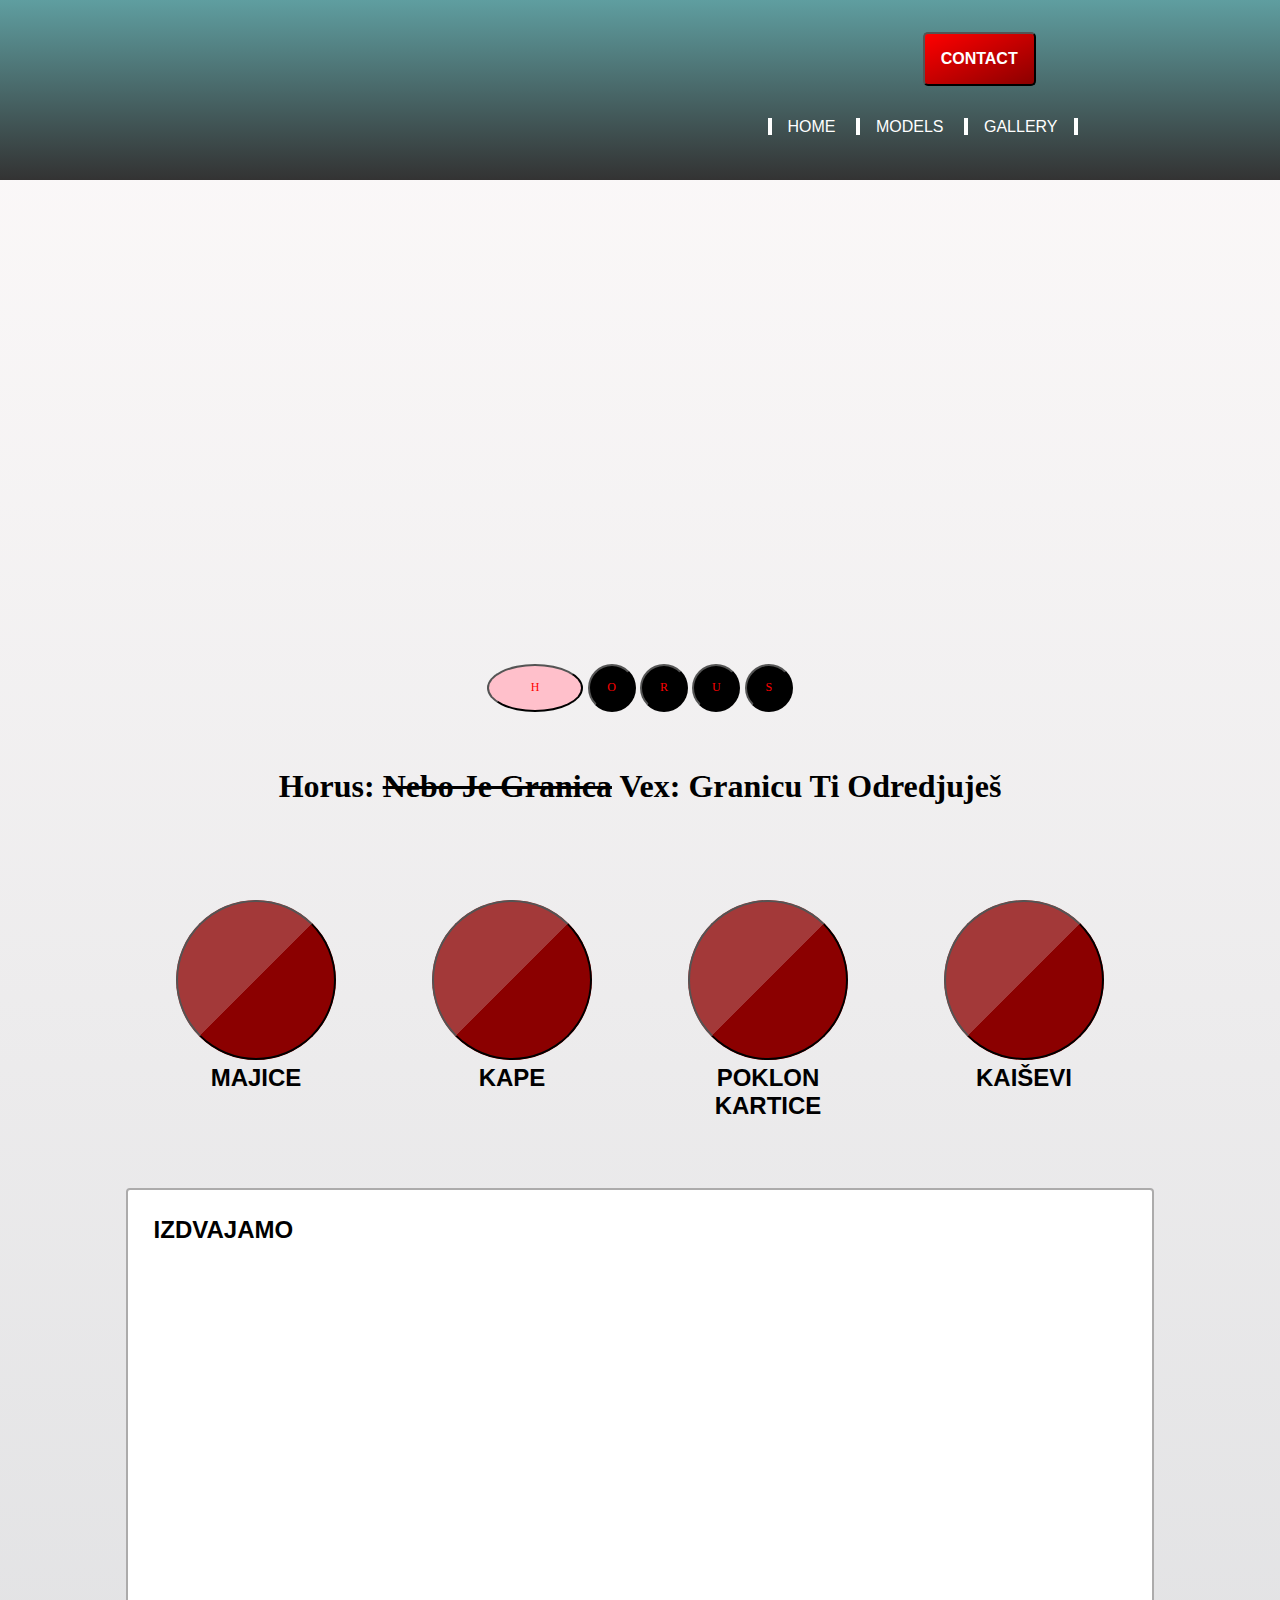
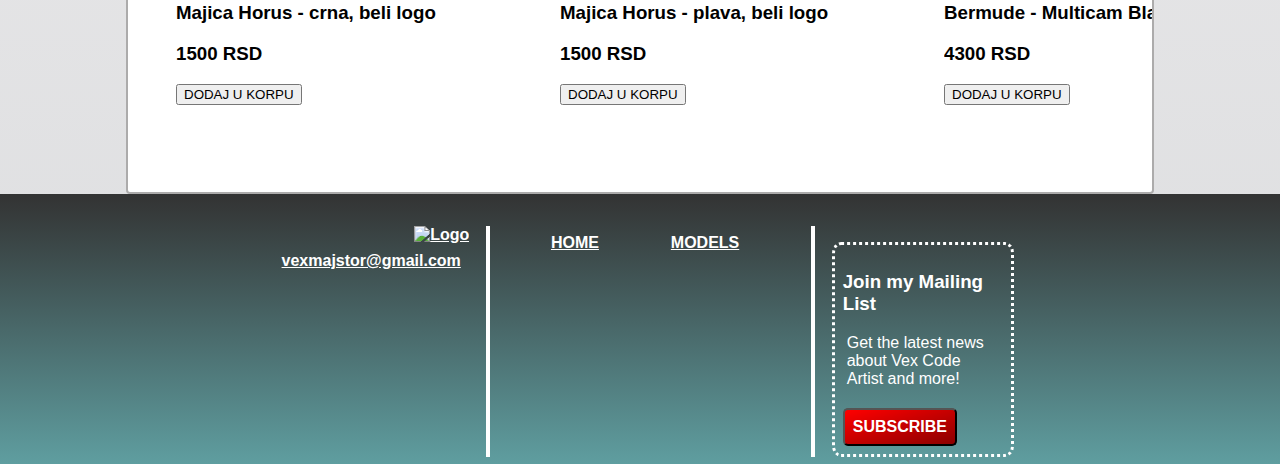
==== commit 7b50632e: "Add files via upload" ====
--- a/websiteModelTwo.html
+++ b/websiteModelTwo.html
@@ -442,6 +442,29 @@
                     <button id="cont" style="font-family: cursive;">Kupi</button>
                     <div id="saldo" style="font-family: cursive;">Ukupno:</div>
                 </div>
+                <div class="theLastColumn" id="theLastColumnEnglish" >
+                    <div class="columnOneTwoThree">
+                    <div class="firstPartColumn">
+                        <a href="https://vex-code-artist.neocities.org/">
+                        <img src="img/vexLogo.png" alt="Logo">
+                        </a>
+                        <a href="mailto:vexmajstor@gmail.com"><p>vexmajstor@gmail.com</p></a>
+                    </div>
+                    <div class="secondPartColumn">
+                        <div class="secondPartColumnGridInside">
+                        <a href="https://vex-code-artist.neocities.org/">HOME</a>
+                        <a href="https://vex-code-artist.neocities.org/vexModels">MODELS</a>
+                        </div>
+                    </div>
+                    <div class="thirdPartColumn">
+                        <div class="thirdPartColumnBox">
+                            <h3>Join my Mailing List</h3>
+                            <p>Get the latest news about Vex Code Artist and more!</p>
+                            <button class="subscribe" id="subscribeEnglish">SUBSCRIBE</button>
+                        </div>
+                    </div>
+                    </div>
+            </div>
     <script src="websiteModelTwo.script.js"></script>
 </body>
 </html>--- a/websiteModelTwo.style.css
+++ b/websiteModelTwo.style.css
@@ -108,7 +108,7 @@
   }
   
   .firstColumn {
-    height: 60vh;
+    height: auto;
     width: 100%;
     overflow: hidden;
   }
@@ -949,10 +949,121 @@
   flex-direction: column;
 }
 
-
-
-
-  @media (max-width: 1025px) {
+.theLastColumn {
+  min-width: 100%;
+  height: 30vh;
+  text-align: left;
+  color: white;
+  background: linear-gradient(to top, cadetblue, #333333);
+  margin: 0%;
+  padding: 0%;
+}
+
+
+.columnOneTwoThree {
+  width: 80%;
+  height: 20vh;
+  display: grid;
+  grid-template-areas: 
+  "fir sec thi";
+  grid-template-columns: 1fr 1fr 1fr;
+  grid-template-rows: 1fr;
+  margin-left: auto;
+  margin-right: auto;
+  padding: 2.5%;
+}
+
+.firstPartColumn{
+  flex-grow: 1;
+  width: 100%;
+  height: auto;
+  text-align: right;
+  border-right: 0.25rem solid white;
+  padding-right: 5%;
+}
+
+.firstPartColumn img  {
+  width: 10rem;
+  height: 7.5rem;
+  cursor: pointer;
+}
+
+.firstPartColumn a {
+  font-weight: bold;
+  color: white;
+}
+
+.secondPartColumn{
+  flex-grow: 1;
+  text-align: center;
+  padding: 0.5rem;
+}
+
+.secondPartColumn a {
+  color: white;
+  font-size: 1rem;
+  font-weight: bold;
+}
+
+.thirdPartColumn{
+  flex-grow: 1;
+  text-align: left;
+  padding-left: 5%;
+  border-left: 0.25rem solid white;
+}
+
+
+.secondPartColumnGridInside {
+  display: grid;
+  width: 80%;
+  height: 80%;
+  grid-template-areas: 
+  "one two" 
+  "thre";
+  grid-template-columns: 1fr 1fr;
+  grid-template-rows: 1fr 1fr;
+  margin-left: auto;
+  margin-right: auto;
+}
+
+.thirdPartColumnBox {
+  width: 50%;
+  height: auto;
+  border: 0.20rem dotted white;
+  border-radius: 5%;
+  margin-top: 5%;
+  padding: 0.5rem;
+}
+
+.subscribe {
+  margin-top: 2.5%;
+  background: linear-gradient(to bottom right, red, darkred);
+  color: white;
+  font-weight: bold;
+  cursor: pointer;
+  border-radius: 5px;
+  padding: 0.5rem;
+  font-size: 1rem;
+}
+
+.subscribe:hover {
+  background: linear-gradient(to bottom right, darkred, red);
+}
+
+h2{
+  margin-left: 2.5%;
+  margin-right: 2.5%;
+  margin-top: 2.5%;
+}
+
+p{
+  margin-left: 2.5%;
+  margin-right: 2.5%;
+  margin-top: 2.5%;
+}
+
+
+  @media (max-width: 1200px) {
    
 
     .language{
@@ -967,7 +1078,7 @@
   
   
   
-  @media (max-width: 1025px) and (orientation: landscape) {
+  @media (max-width: 1200px) and (orientation: landscape) {
     .header {
       height: 60vh;
       width: 100%;
@@ -1045,13 +1156,23 @@
       #cartMother{
         width: 90%;
       }
+
+      .theLastColumn {
+        height: auto;
+        width: 98%;
+        display: flex;
+      }
+      .columnOneTwoThree{
+        width: 98%;
+        height: AUTO;
+      }
       
       
   }
   
   
   
-  @media (max-width: 1025px) and (orientation: portrait) {
+  @media (max-width: 1200px) and (orientation: portrait) {
     .header{
       height: 20vh;
       width: 100%;
@@ -1129,6 +1250,16 @@
     #cartMother{
       width: 90%;
     }
+
+    .theLastColumn {
+      height: auto;
+      width: 98%;
+      display: flex;
+    }
+    .columnOneTwoThree{
+      width: 98%;
+      height: AUTO;
+    }
    
    
   }
